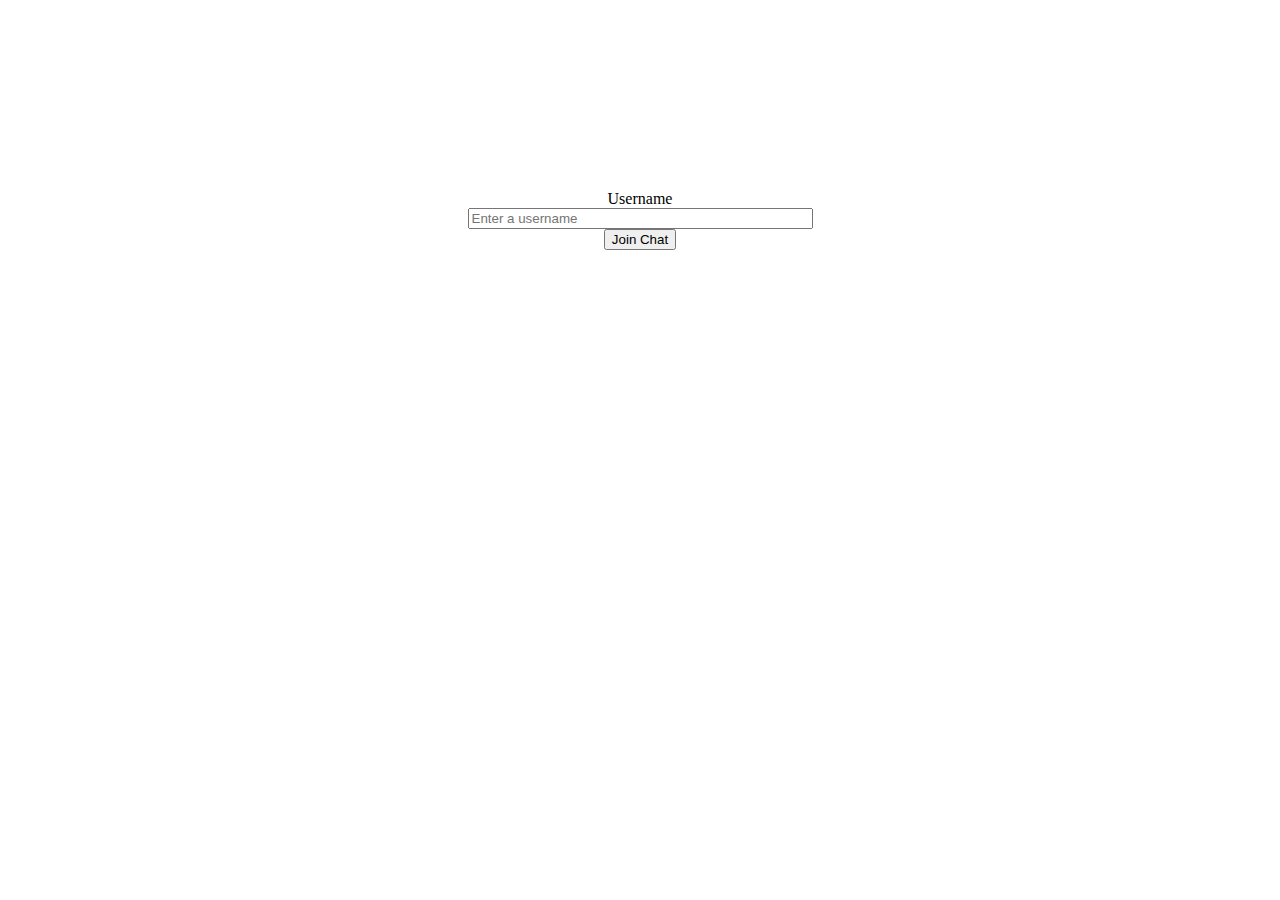
==== WebSockets/index.html @ a281cc6e "WIP: Implementing WebSocket Chat" ====
<html>

<head>
  <title>Chat | Entrance</title>
  <link rel="stylesheet" type="text/css" href="styles.css"/>
</head>

<body>
  <form id="entrance" action="chat.html">
    <label for="username">Username</label><br />
    <input type="text" size="40" placeholder="Enter a username" id="username" name="username" onfocus="this.placeholder = ''" onblur="this.placeholder = 'Enter a username'" required><br />
    <button type="submit" id="submit">Join Chat</button>
  </form>
</body>
</html>
---- WebSockets/styles.css ----
#entrance {
  margin-top: 15px;
  text-align: center;
  min-width: 400px;
  width: 80%;
  max-width: 800px;
  margin: 15% auto 15% auto;
}
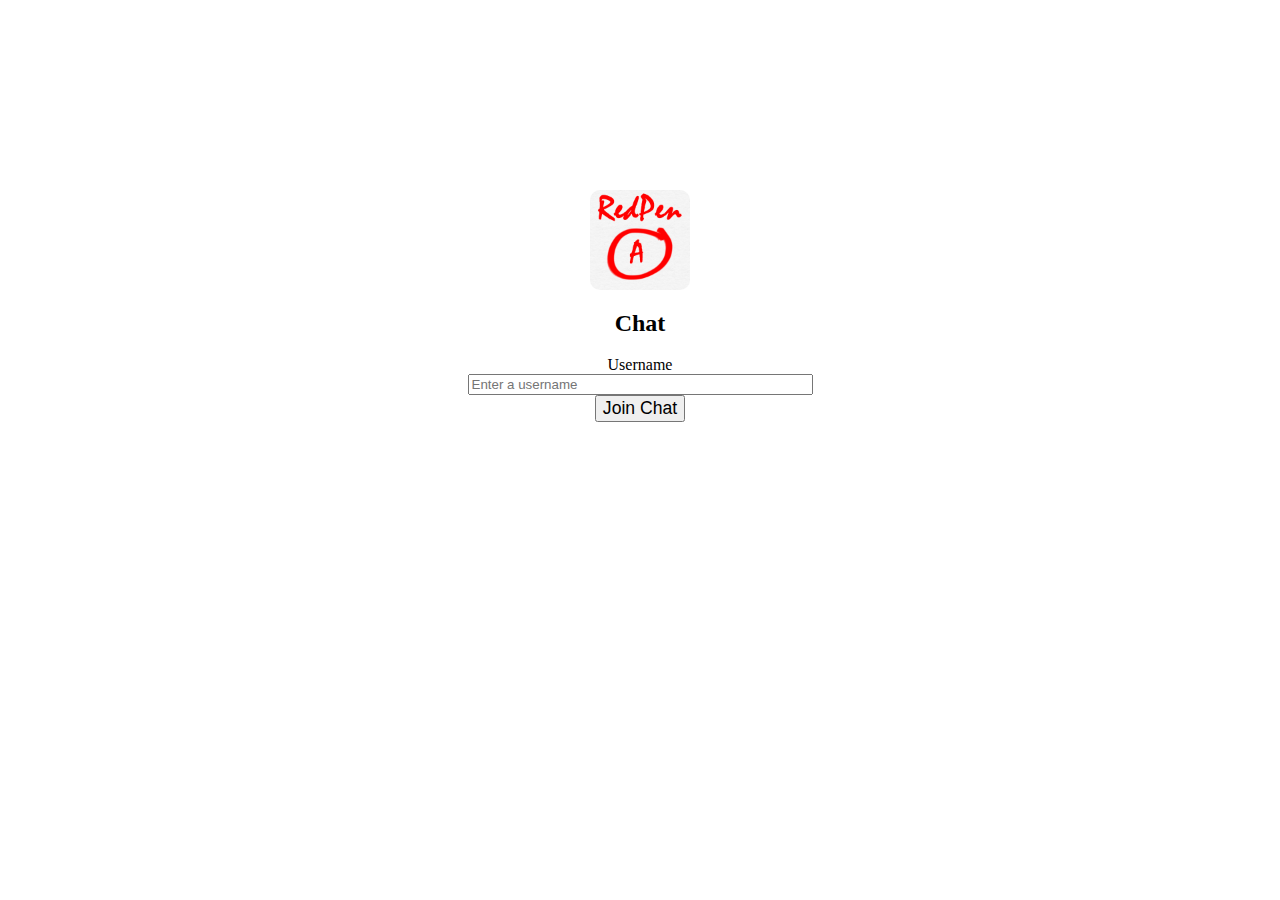
==== commit cf51ab8c: "Merge branch '25-implement-backend-websocket' into 'master'" ====
--- a/WebSockets/index.html
+++ b/WebSockets/index.html
@@ -2,11 +2,14 @@
 
 <head>
   <title>Chat | Entrance</title>
+  <link rel="icon" href="logo.png"/>
   <link rel="stylesheet" type="text/css" href="styles.css"/>
 </head>
 
 <body>
   <form id="entrance" action="chat.html">
+    <p style="text-align: center;"><img src="logo.png" height="100px" width="100px" style="border-radius: 10px;" /></p>
+    <h2>Chat</h2>
     <label for="username">Username</label><br />
     <input type="text" size="40" placeholder="Enter a username" id="username" name="username" onfocus="this.placeholder = ''" onblur="this.placeholder = 'Enter a username'" required><br />
     <button type="submit" id="submit">Join Chat</button>
--- a/WebSockets/styles.css
+++ b/WebSockets/styles.css
@@ -1,3 +1,4 @@
+
 #entrance {
   margin-top: 15px;
   text-align: center;
@@ -6,3 +7,50 @@
   max-width: 800px;
   margin: 15% auto 15% auto;
 }
+
+#container  {
+  min-width: 600px;
+  width: 100%;
+  max-width: 1440px;
+}
+
+#chat {
+  float: left;
+  min-width: 400px;
+  width: 80%;
+  max-width: 80%;
+}
+
+#log  {
+  background-color: #ededed;
+  border: 1px black solid;
+  min-height: 400px;
+  height: 80%;
+  overflow-y: scroll;
+}
+
+#log p  {
+  margin-left: 5px;
+}
+
+#userList {
+  text-align: center;
+  float: left;
+  width: 20%;
+}
+
+#about  {
+  clear: both;
+}
+
+button  {
+  font-size: 1.1em;
+  transition: all 0.25s ease-in-out 0s;
+  cursor: pointer;
+}
+
+button:hover, button:active {
+  background-color: #ffffff;
+  border-radius: 10px;
+  border-color: #ffffff;
+}
